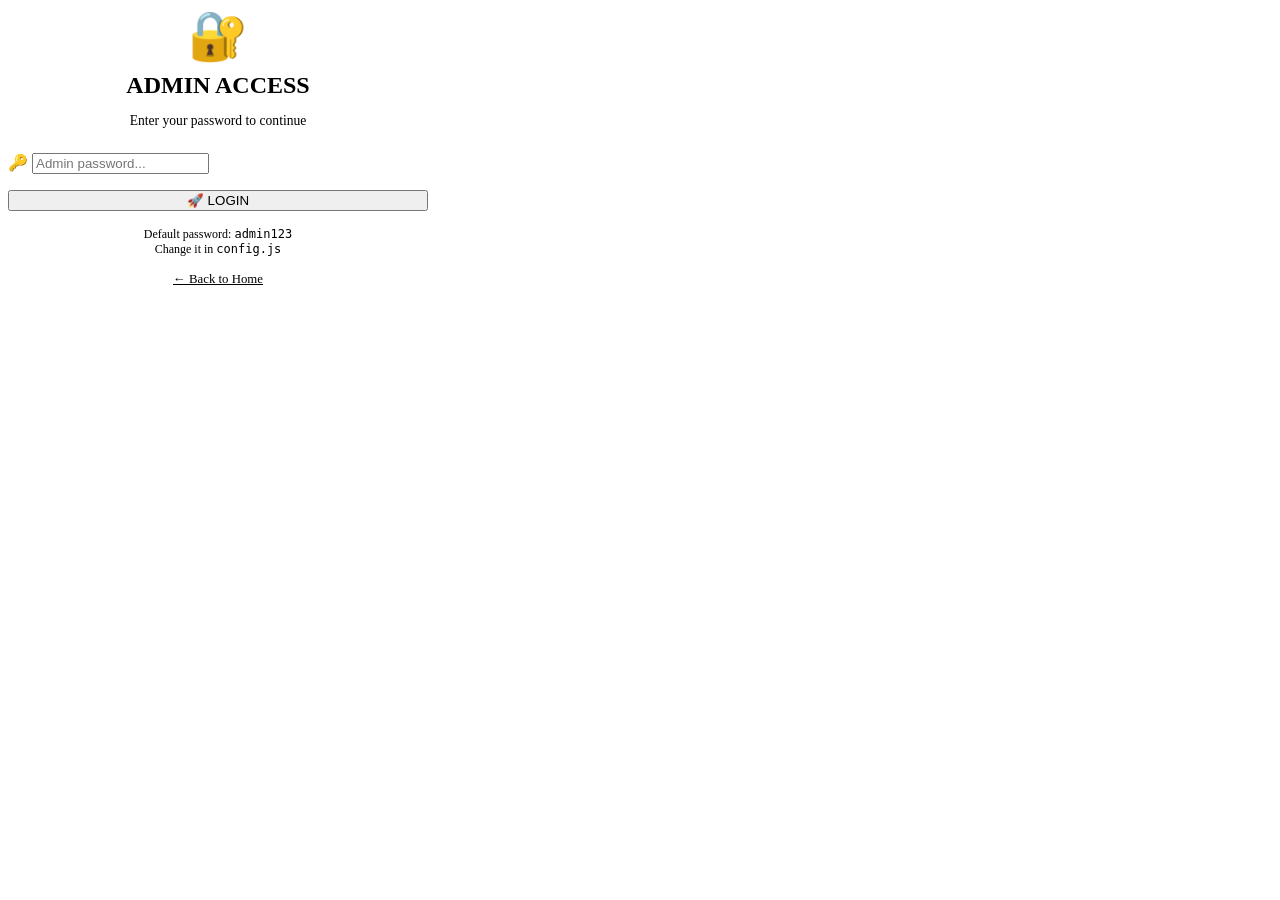
==== admin.html @ f2213a83 "Rename Admin.html to admin.html" ====
<!DOCTYPE html>
<html lang="en">
<head>
  <meta charset="UTF-8"/>
  <meta name="viewport" content="width=device-width, initial-scale=1.0"/>
  <title>NeonLink – Admin Panel</title>
  <link rel="stylesheet" href="style.css"/>
  <link href="https://fonts.googleapis.com/css2?family=Orbitron:wght@400;700;900&family=Rajdhani:wght@400;500;600&display=swap" rel="stylesheet"/>
</head>
<body>
  <div class="bg-grid"></div>
  <div class="scanline"></div>

  <!-- Login Screen -->
  <div id="loginScreen" class="redirect-center">
    <div class="redirect-card glass-card" style="max-width:420px;width:100%;">
      <div style="text-align:center;margin-bottom:24px;">
        <div style="font-size:3rem;">🔐</div>
        <h2 style="font-family:var(--font-display);color:var(--neon);margin:8px 0 4px;">ADMIN ACCESS</h2>
        <p style="color:var(--text-muted);font-size:0.85rem;">Enter your password to continue</p>
      </div>
      <div class="input-wrapper" style="margin-bottom:16px;">
        <span class="input-icon">🔑</span>
        <input type="password" id="adminPass" class="url-input" placeholder="Admin password..." onkeydown="if(event.key==='Enter')checkLogin()"/>
      </div>
      <button class="btn-shorten" style="width:100%;" onclick="checkLogin()">
        <span class="btn-text">🚀 LOGIN</span>
        <span class="btn-glow"></span>
      </button>
      <div class="error-box" id="loginError" style="display:none;margin-top:12px;">
        <span>❌ Incorrect password. Try again.</span>
      </div>
      <p style="text-align:center;margin-top:16px;font-size:0.75rem;color:var(--text-muted);">
        Default password: <code style="color:var(--neon);">admin123</code><br/>
        Change it in <code style="color:var(--neon-blue);">config.js</code>
      </p>
      <p style="text-align:center;margin-top:8px;"><a href="index.html" style="color:var(--text-muted);font-size:0.8rem;">← Back to Home</a></p>
    </div>
  </div>

  <!-- Admin Panel -->
  <div id="adminPanel" style="display:none;">
    <header class="header">
      <div class="logo">
        <span class="logo-icon">⚡</span>
        <span class="logo-text">NEON<span class="logo-accent">LINK</span></span>
        <span style="color:var(--neon-blue);font-size:0.7rem;margin-left:8px;font-family:var(--font-display);">[ADMIN]</span>
      </div>
      <nav class="nav">
        <a href="index.html" class="nav-link">Home</a>
        <button class="nav-link" onclick="logout()" style="background:none;border:none;cursor:pointer;color:var(--neon-red);">Logout</button>
      </nav>
    </header>

    <main class="main" style="padding-top:80px;">
      <!-- Stats Row -->
      <div class="stats-section" style="margin-bottom:32px;">
        <div class="stat-card glass-card">
          <div class="stat-num" id="adminTotal">0</div>
          <div class="stat-label">Total Links</div>
        </div>
        <div class="stat-card glass-card">
          <div class="stat-num" id="adminClicks">0</div>
          <div class="stat-label">Total Clicks</div>
        </div>
        <div class="stat-card glass-card">
          <div class="stat-num" id="githubStatus">—</div>
          <div class="stat-label">GitHub Sync</div>
        </div>
      </div>

      <!-- Add Link -->
      <div class="glass-card admin-section">
        <h3 class="section-title" style="font-size:1.1rem;margin-bottom:16px;">➕ ADD NEW LINK</h3>
        <div class="admin-form-row">
          <div class="input-wrapper" style="flex:1;">
            <span class="input-icon">🆔</span>
            <input type="text" id="newId" class="url-input" placeholder="Short ID (e.g. mylink)"/>
          </div>
          <div class="input-wrapper" style="flex:2;">
            <span class="input-icon">🔗</span>
            <input type="url" id="newUrl" class="url-input" placeholder="Destination URL"/>
          </div>
          <button class="btn-shorten" onclick="addLink()" style="white-space:nowrap;">
            <span class="btn-text">ADD</span>
            <span class="btn-glow"></span>
          </button>
        </div>
        <div class="error-box" id="addError" style="display:none;margin-top:8px;"></div>
        <div class="result-box" id="addSuccess" style="display:none;margin-top:8px;padding:10px 16px;"></div>
      </div>

      <!-- GitHub Config -->
      <div class="glass-card admin-section">
        <h3 class="section-title" style="font-size:1.1rem;margin-bottom:16px;">⚙️ GITHUB CONFIGURATION</h3>
        <p style="color:var(--text-muted);font-size:0.85rem;margin-bottom:16px;">Configure your GitHub repo details to enable saving links permanently. Edit <code style="color:var(--neon)">config.js</code> or update below (session only).</p>
        <div class="admin-form-row" style="flex-wrap:wrap;gap:12px;">
          <div class="input-wrapper" style="flex:1;min-width:200px;">
            <span class="input-icon">👤</span>
            <input type="text" id="cfgOwner" class="url-input" placeholder="GitHub Username"/>
          </div>
          <div class="input-wrapper" style="flex:1;min-width:200px;">
            <span class="input-icon">📁</span>
            <input type="text" id="cfgRepo" class="url-input" placeholder="Repo Name"/>
          </div>
          <div class="input-wrapper" style="flex:2;min-width:200px;">
            <span class="input-icon">🔑</span>
            <input type="password" id="cfgToken" class="url-input" placeholder="GitHub Personal Access Token (PAT)"/>
          </div>
          <button class="btn-sm" onclick="saveGithubConfig()" style="padding:12px 20px;">SAVE</button>
        </div>
        <p style="color:var(--text-muted);font-size:0.75rem;margin-top:8px;">
          ℹ️ Get a PAT at: <a href="https://github.com/settings/tokens" target="_blank" style="color:var(--neon)">github.com/settings/tokens</a> — needs <code>repo</code> scope. Your token stays in the browser only.
        </p>
      </div>

      <!-- Links Table -->
      <div class="glass-card admin-section">
        <div style="display:flex;justify-content:space-between;align-items:center;flex-wrap:wrap;gap:12px;margin-bottom:16px;">
          <h3 class="section-title" style="font-size:1.1rem;margin:0;">📋 ALL LINKS</h3>
          <div style="display:flex;gap:8px;flex-wrap:wrap;">
            <button class="btn-sm" onclick="loadAdminLinks()">🔄 Refresh</button>
            <button class="btn-sm btn-github" onclick="pushToGithub()">
              <span id="pushBtnText">⬆️ Push to GitHub</span>
            </button>
            <button class="btn-sm btn-danger" onclick="clearAll()" style="background:rgba(255,50,50,0.15);border-color:var(--neon-red);color:var(--neon-red);">🗑️ Clear All</button>
          </div>
        </div>
        <div id="pushStatus" style="display:none;margin-bottom:12px;"></div>

        <div class="table-wrapper">
          <table class="links-table" id="linksTable">
            <thead>
              <tr>
                <th>SHORT ID</th>
                <th>DESTINATION URL</th>
                <th>CLICKS</th>
                <th>SHORT LINK</th>
                <th>ACTIONS</th>
              </tr>
            </thead>
            <tbody id="linksBody">
              <tr><td colspan="5" style="text-align:center;color:var(--text-muted);padding:32px;">Loading links...</td></tr>
            </tbody>
          </table>
        </div>
      </div>
    </main>
  </div>

  <!-- Edit Modal -->
  <div id="editModal" class="modal-overlay" style="display:none;">
    <div class="modal-box glass-card">
      <h3 style="font-family:var(--font-display);color:var(--neon);margin-bottom:16px;">✏️ EDIT LINK</h3>
      <div class="input-wrapper" style="margin-bottom:12px;">
        <span class="input-icon">🆔</span>
        <input type="text" id="editId" class="url-input" readonly style="opacity:0.6;"/>
      </div>
      <div class="input-wrapper" style="margin-bottom:16px;">
        <span class="input-icon">🔗</span>
        <input type="url" id="editUrl" class="url-input" placeholder="New destination URL"/>
      </div>
      <div style="display:flex;gap:12px;">
        <button class="btn-shorten" onclick="saveEdit()" style="flex:1;">
          <span class="btn-text">SAVE</span>
          <span class="btn-glow"></span>
        </button>
        <button class="btn-sm" onclick="closeModal()" style="flex:1;">CANCEL</button>
      </div>
    </div>
  </div>

  <script src="config.js"></script>
  <script src="app.js"></script>
  <script>
    function checkLogin() {
      const pass = document.getElementById('adminPass').value;
      if (pass === ADMIN_PASSWORD) {
        document.getElementById('loginScreen').style.display = 'none';
        document.getElementById('adminPanel').style.display = 'block';
        document.getElementById('loginError').style.display = 'none';
        loadAdminLinks();
        loadAdminStats();
        prefillConfig();
      } else {
        document.getElementById('loginError').style.display = 'block';
        document.getElementById('adminPass').value = '';
      }
    }

    function logout() {
      document.getElementById('adminPanel').style.display = 'none';
      document.getElementById('loginScreen').style.display = 'flex';
    }

    function prefillConfig() {
      document.getElementById('cfgOwner').value = GITHUB_OWNER || '';
      document.getElementById('cfgRepo').value = GITHUB_REPO || '';
      document.getElementById('cfgToken').value = '';
    }

    function saveGithubConfig() {
      GITHUB_OWNER = document.getElementById('cfgOwner').value.trim();
      GITHUB_REPO  = document.getElementById('cfgRepo').value.trim();
      GITHUB_TOKEN = document.getElementById('cfgToken').value.trim();
      showPushStatus('✅ Config saved for this session. Edit config.js to make it permanent.', 'success');
    }

    async function addLink() {
      const id = document.getElementById('newId').value.trim() || generateId();
      const url = document.getElementById('newUrl').value.trim();
      const errBox = document.getElementById('addError');
      const okBox  = document.getElementById('addSuccess');
      errBox.style.display = 'none';
      okBox.style.display = 'none';

      if (!url) { errBox.textContent = '❌ Please enter a destination URL.'; errBox.style.display='block'; return; }
      if (!isValidURL(url)) { errBox.textContent = '❌ Invalid URL format.'; errBox.style.display='block'; return; }
      if (!/^[a-zA-Z0-9_-]+$/.test(id)) { errBox.textContent = '❌ ID can only contain letters, numbers, - and _.'; errBox.style.display='block'; return; }

      const links = getLocalLinks();
      if (links[id]) { errBox.textContent = `❌ ID "${id}" already exists. Choose another.`; errBox.style.display='block'; return; }

      links[id] = { url: url, clicks: 0, created: new Date().toISOString() };
      saveLocalLinks(links);

      okBox.innerHTML = `✅ Link added! <a href="${getBaseURL()}redirect.html?id=${id}" target="_blank" style="color:var(--neon)">${getBaseURL()}redirect.html?id=${id}</a>`;
      okBox.style.display = 'block';
      document.getElementById('newId').value = '';
      document.getElementById('newUrl').value = '';
      loadAdminLinks();
      loadAdminStats();
    }

    async function loadAdminLinks() {
      const links = getLocalLinks();
      const tbody = document.getElementById('linksBody');
      const keys = Object.keys(links);

      if (keys.length === 0) {
        tbody.innerHTML = `<tr><td colspan="5" style="text-align:center;color:var(--text-muted);padding:32px;">No links yet. Add your first one above!</td></tr>`;
        return;
      }

      tbody.innerHTML = keys.map(id => {
        const entry = typeof links[id] === 'object' ? links[id] : { url: links[id], clicks: 0 };
        const shortLink = `${getBaseURL()}redirect.html?id=${id}`;
        const displayUrl = entry.url.length > 45 ? entry.url.substring(0,45)+'…' : entry.url;
        return `
          <tr>
            <td><code style="color:var(--neon)">${id}</code></td>
            <td title="${entry.url}" style="max-width:200px;overflow:hidden;text-overflow:ellipsis;white-space:nowrap;">${displayUrl}</td>
            <td style="text-align:center;">${entry.clicks || 0}</td>
            <td>
              <a href="${shortLink}" target="_blank" style="color:var(--neon-blue);font-size:0.8rem;">🔗 Open</a>
              <button onclick="copyText('${shortLink}')" class="btn-sm" style="margin-left:4px;padding:4px 8px;font-size:0.7rem;">📋</button>
            </td>
            <td>
              <button onclick="openEdit('${id}','${entry.url.replace(/'/g,"\\\'")}')" class="btn-sm" style="padding:4px 10px;">✏️</button>
              <button onclick="deleteLink('${id}')" class="btn-sm" style="padding:4px 10px;background:rgba(255,50,50,0.15);border-color:var(--neon-red);color:var(--neon-red);margin-left:4px;">🗑️</button>
            </td>
          </tr>`;
      }).join('');
    }

    function loadAdminStats() {
      const links = getLocalLinks();
      const keys = Object.keys(links);
      let totalClicks = 0;
      keys.forEach(k => { const e = links[k]; totalClicks += (typeof e==='object' ? e.clicks||0 : 0); });
      document.getElementById('adminTotal').textContent = keys.length;
      document.getElementById('adminClicks').textContent = totalClicks;
    }

    function openEdit(id, url) {
      document.getElementById('editId').value = id;
      document.getElementById('editUrl').value = url;
      document.getElementById('editModal').style.display = 'flex';
    }

    function closeModal() {
      document.getElementById('editModal').style.display = 'none';
    }

    function saveEdit() {
      const id  = document.getElementById('editId').value;
      const url = document.getElementById('editUrl').value.trim();
      if (!url || !isValidURL(url)) { alert('Invalid URL'); return; }
      const links = getLocalLinks();
      const existing = typeof links[id] === 'object' ? links[id] : { url: links[id], clicks: 0 };
      links[id] = { ...existing, url };
      saveLocalLinks(links);
      closeModal();
      loadAdminLinks();
    }

    function deleteLink(id) {
      if (!confirm(`Delete link "/${id}"?`)) return;
      const links = getLocalLinks();
      delete links[id];
      saveLocalLinks(links);
      loadAdminLinks();
      loadAdminStats();
    }

    function clearAll() {
      if (!confirm('⚠️ Delete ALL links? This cannot be undone!')) return;
      saveLocalLinks({});
      loadAdminLinks();
      loadAdminStats();
    }

    async function pushToGithub() {
      const btn = document.getElementById('pushBtnText');
      if (!GITHUB_OWNER || !GITHUB_REPO || !GITHUB_TOKEN) {
        showPushStatus('❌ GitHub not configured. Fill in the GitHub Configuration section above.', 'error');
        return;
      }
      btn.textContent = '⏳ Pushing...';
      const links = getLocalLinks();
      const content = JSON.stringify(links, null, 2);
      const b64 = btoa(unescape(encodeURIComponent(content)));

      try {
        // Get current SHA
        const getRes = await fetch(`https://api.github.com/repos/${GITHUB_OWNER}/${GITHUB_REPO}/contents/links.json`, {
          headers: { Authorization: `token ${GITHUB_TOKEN}`, Accept: 'application/vnd.github.v3+json' }
        });
        let sha = null;
        if (getRes.ok) { const data = await getRes.json(); sha = data.sha; }

        const body = { message: 'Update links.json via NeonLink Admin', content: b64 };
        if (sha) body.sha = sha;

        const putRes = await fetch(`https://api.github.com/repos/${GITHUB_OWNER}/${GITHUB_REPO}/contents/links.json`, {
          method: 'PUT',
          headers: { Authorization: `token ${GITHUB_TOKEN}`, 'Content-Type': 'application/json', Accept: 'application/vnd.github.v3+json' },
          body: JSON.stringify(body)
        });

        if (putRes.ok) {
          document.getElementById('githubStatus').textContent = '✅';
          showPushStatus('✅ Successfully pushed links.json to GitHub! Changes live in ~1 minute.', 'success');
        } else {
          const err = await putRes.json();
          showPushStatus(`❌ GitHub error: ${err.message}`, 'error');
        }
      } catch(e) {
        showPushStatus(`❌ Network error: ${e.message}`, 'error');
      }
      btn.textContent = '⬆️ Push to GitHub';
    }

    function showPushStatus(msg, type) {
      const el = document.getElementById('pushStatus');
      el.style.display = 'block';
      el.className = type === 'success' ? 'result-box' : 'error-box';
      el.textContent = msg;
      setTimeout(() => el.style.display = 'none', 6000);
    }

    // close modal on backdrop click
    document.getElementById('editModal').addEventListener('click', function(e){ if(e.target===this) closeModal(); });
  </script>
</body>
</html>
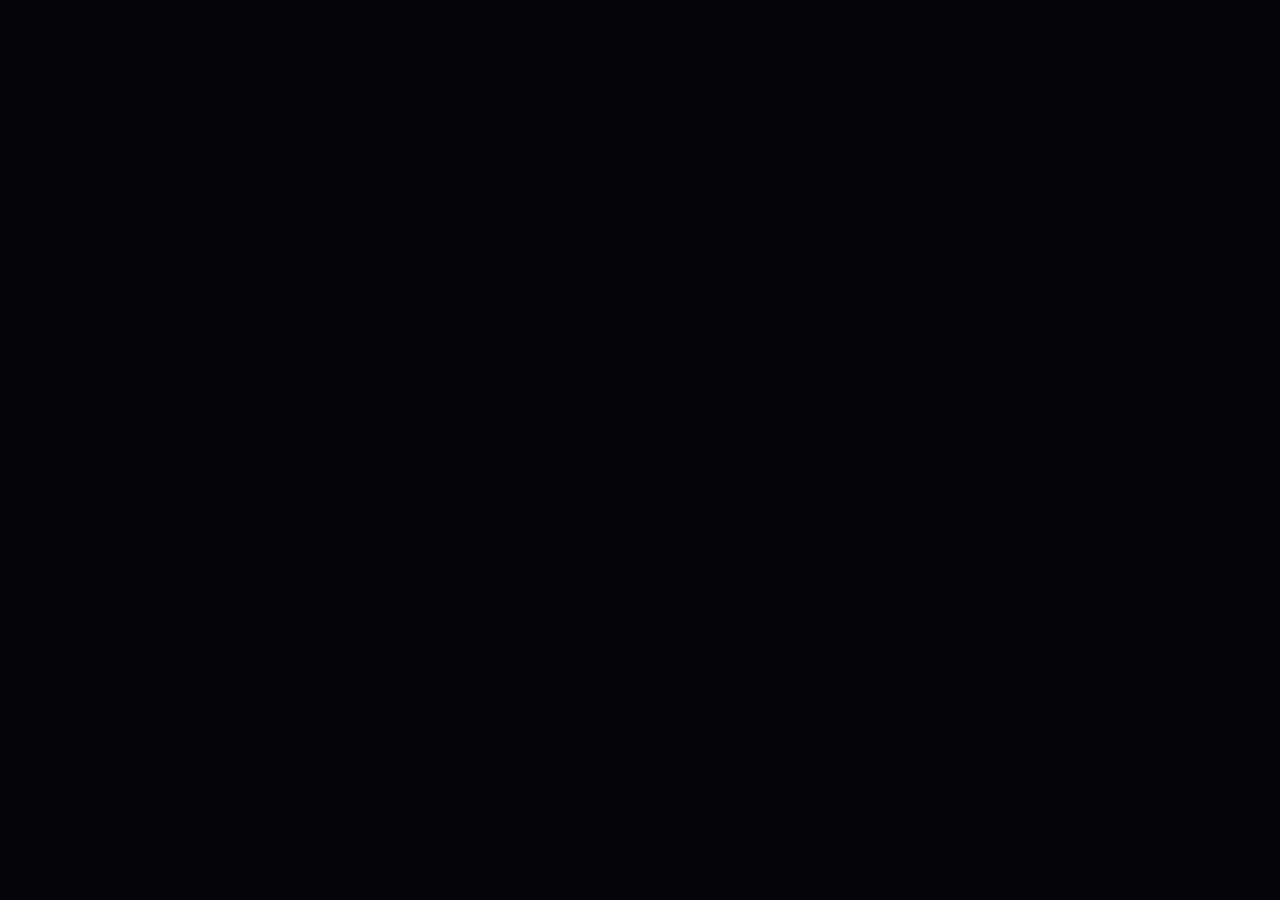
==== commit 038a6413: "Update print statement from 'Hello' to 'Goodbye'" ====
--- a/admin.html
+++ b/admin.html
@@ -2,365 +2,640 @@
 <html lang="en">
 <head>
   <meta charset="UTF-8"/>
-  <meta name="viewport" content="width=device-width, initial-scale=1.0"/>
-  <title>NeonLink – Admin Panel</title>
+  <meta name="viewport" content="width=device-width,initial-scale=1"/>
+  <title>LinkPro Admin Panel</title>
+  <link rel="preconnect" href="https://fonts.googleapis.com">
+  <link rel="stylesheet" href="https://fonts.googleapis.com/css2?family=Syne:wght@400;600;700;800&family=DM+Sans:wght@400;500;600&display=swap" media="print" onload="this.media='all'">
   <link rel="stylesheet" href="style.css"/>
-  <link href="https://fonts.googleapis.com/css2?family=Orbitron:wght@400;700;900&family=Rajdhani:wght@400;500;600&display=swap" rel="stylesheet"/>
 </head>
 <body>
-  <div class="bg-grid"></div>
-  <div class="scanline"></div>
-
-  <!-- Login Screen -->
-  <div id="loginScreen" class="redirect-center">
-    <div class="redirect-card glass-card" style="max-width:420px;width:100%;">
-      <div style="text-align:center;margin-bottom:24px;">
-        <div style="font-size:3rem;">🔐</div>
-        <h2 style="font-family:var(--font-display);color:var(--neon);margin:8px 0 4px;">ADMIN ACCESS</h2>
-        <p style="color:var(--text-muted);font-size:0.85rem;">Enter your password to continue</p>
-      </div>
-      <div class="input-wrapper" style="margin-bottom:16px;">
-        <span class="input-icon">🔑</span>
-        <input type="password" id="adminPass" class="url-input" placeholder="Admin password..." onkeydown="if(event.key==='Enter')checkLogin()"/>
-      </div>
-      <button class="btn-shorten" style="width:100%;" onclick="checkLogin()">
-        <span class="btn-text">🚀 LOGIN</span>
-        <span class="btn-glow"></span>
+<div class="bg-dots"></div>
+<div id="toast"></div>
+
+<!-- ══ ACCESS GATE ══
+     URL must have ?admin=sk9910084
+     Then password prompt appears
+-->
+<div id="gateScreen" style="display:none">
+  <div class="auth-wrap">
+    <div class="auth-card">
+      <div class="auth-logo">
+        <div class="mark">🛡️</div>
+        <div class="name">Admin <span>Panel</span></div>
+        <div style="font-size:0.8rem;color:var(--text2);margin-top:4px">LinkPro Control Center</div>
+      </div>
+      <div class="form-group">
+        <label class="form-label">Admin Email</label>
+        <input type="email" id="adminEmailInput" class="form-input" value="shahrukhkhan65761@gmail.com" readonly/>
+      </div>
+      <div class="form-group">
+        <label class="form-label">Admin Password</label>
+        <input type="password" id="adminPassInput" class="form-input" placeholder="Enter admin password"
+          onkeydown="if(event.key==='Enter')checkAdminPass()"/>
+      </div>
+      <div id="gateErr" class="alert alert-error" style="display:none"></div>
+      <button class="btn btn-gold btn-full" onclick="checkAdminPass()">
+        <span id="gateBtnTxt">Enter Admin Panel</span>
       </button>
-      <div class="error-box" id="loginError" style="display:none;margin-top:12px;">
-        <span>❌ Incorrect password. Try again.</span>
-      </div>
-      <p style="text-align:center;margin-top:16px;font-size:0.75rem;color:var(--text-muted);">
-        Default password: <code style="color:var(--neon);">admin123</code><br/>
-        Change it in <code style="color:var(--neon-blue);">config.js</code>
-      </p>
-      <p style="text-align:center;margin-top:8px;"><a href="index.html" style="color:var(--text-muted);font-size:0.8rem;">← Back to Home</a></p>
+
+      <!-- GitHub Token Setup -->
+      <hr class="divider"/>
+      <div style="font-size:0.8rem;color:var(--text2);margin-bottom:10px;font-weight:600">GitHub API Token (required to save data)</div>
+      <div class="form-group" style="margin-bottom:8px">
+        <input type="password" id="ghTokenInput" class="form-input" placeholder="ghp_your_github_token_here"/>
+        <div class="form-hint">Get token at github.com/settings/tokens (needs repo scope)</div>
+      </div>
+      <button class="btn btn-outline btn-sm" onclick="saveToken()">Save Token</button>
+      <div style="text-align:center;margin-top:16px"><a href="index.html" style="font-size:0.8rem;color:var(--text2)">← Back to Site</a></div>
     </div>
   </div>
-
-  <!-- Admin Panel -->
-  <div id="adminPanel" style="display:none;">
-    <header class="header">
-      <div class="logo">
-        <span class="logo-icon">⚡</span>
-        <span class="logo-text">NEON<span class="logo-accent">LINK</span></span>
-        <span style="color:var(--neon-blue);font-size:0.7rem;margin-left:8px;font-family:var(--font-display);">[ADMIN]</span>
-      </div>
-      <nav class="nav">
-        <a href="index.html" class="nav-link">Home</a>
-        <button class="nav-link" onclick="logout()" style="background:none;border:none;cursor:pointer;color:var(--neon-red);">Logout</button>
-      </nav>
+</div>
+
+<!-- ══ DENIED ══ -->
+<div id="deniedScreen" style="display:none">
+  <div class="auth-wrap">
+    <div class="auth-card" style="text-align:center">
+      <div style="font-size:4rem;margin-bottom:16px">🚫</div>
+      <div style="font-family:var(--font-h);font-size:1.2rem;color:var(--red);margin-bottom:8px">Access Denied</div>
+      <div style="color:var(--text2);font-size:0.875rem;margin-bottom:24px">This admin panel requires a special access key in the URL.</div>
+      <a href="index.html" class="btn btn-gold">← Go to Homepage</a>
+    </div>
+  </div>
+</div>
+
+<!-- ══ ADMIN APP ══ -->
+<div id="adminApp" class="app" style="display:none">
+  <div class="sidebar-overlay" id="sidebarOverlay" onclick="closeSidebar()"></div>
+
+  <aside class="sidebar" id="sidebar">
+    <div class="sidebar-logo">
+      <div class="logo-mark">🛡️</div>
+      <div>
+        <div class="logo-name">Admin <span>Panel</span></div>
+        <div style="font-size:0.65rem;color:var(--text2);margin-top:2px">LinkPro Control</div>
+      </div>
+    </div>
+    <nav class="sidebar-nav">
+      <button class="nav-item active" onclick="aShowPage('overview')" id="anav-overview"><span class="ni">📊</span><span class="nl">Overview</span></button>
+      <button class="nav-item" onclick="aShowPage('users')" id="anav-users"><span class="ni">👥</span><span class="nl">Users</span><span class="badge" id="userBadge">0</span></button>
+      <button class="nav-item" onclick="aShowPage('links')" id="anav-links"><span class="ni">🔗</span><span class="nl">All Links</span></button>
+      <button class="nav-item" onclick="aShowPage('withdrawals')" id="anav-withdrawals"><span class="ni">💸</span><span class="nl">Withdrawals</span><span class="badge" id="wdBadge" style="background:var(--red)">0</span></button>
+      <button class="nav-item" onclick="aShowPage('settings')" id="anav-settings"><span class="ni">⚙️</span><span class="nl">Settings</span></button>
+    </nav>
+    <div class="sidebar-bottom">
+      <div class="user-chip">
+        <div class="avatar" style="background:linear-gradient(135deg,var(--red),var(--gold))">A</div>
+        <div>
+          <div class="uname">Admin</div>
+          <div class="uemail">shahrukhkhan65761@gmail.com</div>
+        </div>
+      </div>
+      <button class="nav-item" style="margin-top:8px;color:var(--red)" onclick="adminLogout()"><span class="ni">🚪</span><span class="nl">Logout</span></button>
+    </div>
+  </aside>
+
+  <div class="content">
+    <header class="topbar">
+      <div style="display:flex;align-items:center;gap:12px">
+        <button class="hamburger" onclick="toggleSidebar()">☰</button>
+        <span class="topbar-title" id="aPageTitle">Overview</span>
+      </div>
+      <div class="topbar-actions">
+        <span class="admin-badge">ADMIN</span>
+        <button class="btn btn-outline btn-sm" onclick="syncGitHub()">⬆️ Sync GitHub</button>
+      </div>
     </header>
 
-    <main class="main" style="padding-top:80px;">
-      <!-- Stats Row -->
-      <div class="stats-section" style="margin-bottom:32px;">
-        <div class="stat-card glass-card">
-          <div class="stat-num" id="adminTotal">0</div>
-          <div class="stat-label">Total Links</div>
+    <!-- ── OVERVIEW ── -->
+    <div class="page" id="apage-overview">
+      <div class="stats-grid">
+        <div class="stat-box"><div class="stat-icon">👥</div><div class="stat-val" id="ov-users">0</div><div class="stat-lbl">Total Users</div></div>
+        <div class="stat-box"><div class="stat-icon">🔗</div><div class="stat-val" id="ov-links">0</div><div class="stat-lbl">Total Links</div></div>
+        <div class="stat-box"><div class="stat-icon">👆</div><div class="stat-val" id="ov-clicks">0</div><div class="stat-lbl">Total Clicks</div></div>
+        <div class="stat-box"><div class="stat-icon">💰</div><div class="stat-val" id="ov-payouts">₹0</div><div class="stat-lbl">Pending Payouts</div></div>
+      </div>
+      <div style="display:grid;grid-template-columns:1fr 1fr;gap:16px">
+        <div class="card">
+          <div class="card-title">⏳ Pending Withdrawals</div>
+          <div id="ovPendingWd"></div>
         </div>
-        <div class="stat-card glass-card">
-          <div class="stat-num" id="adminClicks">0</div>
-          <div class="stat-label">Total Clicks</div>
+        <div class="card">
+          <div class="card-title">🆕 Recent Signups</div>
+          <div id="ovRecentUsers"></div>
         </div>
-        <div class="stat-card glass-card">
-          <div class="stat-num" id="githubStatus">—</div>
-          <div class="stat-label">GitHub Sync</div>
+      </div>
+    </div>
+
+    <!-- ── USERS ── -->
+    <div class="page hidden" id="apage-users">
+      <div style="display:flex;justify-content:space-between;align-items:center;margin-bottom:16px;flex-wrap:wrap;gap:12px">
+        <h2 style="font-family:var(--font-h);font-size:1.05rem">All Users</h2>
+        <input type="text" id="userSearch" class="form-input" style="max-width:250px;padding:8px 12px" placeholder="Search by name or email..." oninput="filterUsers()"/>
+      </div>
+      <div class="card">
+        <div class="table-wrap" id="usersTableWrap"><div class="page-loader"><div class="spin"></div></div></div>
+      </div>
+    </div>
+
+    <!-- ── LINKS ── -->
+    <div class="page hidden" id="apage-links">
+      <div style="display:flex;justify-content:space-between;align-items:center;margin-bottom:16px;flex-wrap:wrap;gap:12px">
+        <h2 style="font-family:var(--font-h);font-size:1.05rem">All Links</h2>
+        <input type="text" id="linkSearch" class="form-input" style="max-width:250px;padding:8px 12px" placeholder="Search links..." oninput="filterLinks()"/>
+      </div>
+      <div class="card">
+        <div class="table-wrap" id="linksTableWrap"><div class="page-loader"><div class="spin"></div></div></div>
+      </div>
+    </div>
+
+    <!-- ── WITHDRAWALS ── -->
+    <div class="page hidden" id="apage-withdrawals">
+      <div style="display:flex;justify-content:space-between;align-items:center;margin-bottom:16px">
+        <h2 style="font-family:var(--font-h);font-size:1.05rem">Withdrawal Requests</h2>
+      </div>
+      <div class="tabs">
+        <button class="tab-btn active" onclick="filterWd('pending',this)">⏳ Pending</button>
+        <button class="tab-btn" onclick="filterWd('approved',this)">✅ Approved</button>
+        <button class="tab-btn" onclick="filterWd('rejected',this)">❌ Rejected</button>
+        <button class="tab-btn" onclick="filterWd('all',this)">All</button>
+      </div>
+      <div class="card">
+        <div class="table-wrap" id="wdTableWrap"><div class="page-loader"><div class="spin"></div></div></div>
+      </div>
+    </div>
+
+    <!-- ── SETTINGS ── -->
+    <div class="page hidden" id="apage-settings">
+      <h2 style="font-family:var(--font-h);font-size:1.05rem;margin-bottom:20px">Platform Settings</h2>
+      <div style="display:grid;grid-template-columns:1fr 1fr;gap:16px">
+        <div class="card">
+          <div class="card-title">💰 Earning Rates</div>
+          <div class="form-group">
+            <label class="form-label">Per Click Earning (₹)</label>
+            <input type="number" id="sCPC" class="form-input" step="0.0001" min="0"/>
+          </div>
+          <div class="form-group">
+            <label class="form-label">Referral Signup Bonus (₹)</label>
+            <input type="number" id="sRefBonus" class="form-input" step="0.01" min="0"/>
+          </div>
+          <div class="form-group">
+            <label class="form-label">Referral Click % (0-100)</label>
+            <input type="number" id="sRefPct" class="form-input" step="1" min="0" max="100"/>
+          </div>
+          <div class="form-group">
+            <label class="form-label">Min Withdrawal (₹)</label>
+            <input type="number" id="sMinWd" class="form-input" step="1" min="1"/>
+          </div>
+          <button class="btn btn-gold" onclick="saveSettings_()">Save Settings</button>
         </div>
-      </div>
-
-      <!-- Add Link -->
-      <div class="glass-card admin-section">
-        <h3 class="section-title" style="font-size:1.1rem;margin-bottom:16px;">➕ ADD NEW LINK</h3>
-        <div class="admin-form-row">
-          <div class="input-wrapper" style="flex:1;">
-            <span class="input-icon">🆔</span>
-            <input type="text" id="newId" class="url-input" placeholder="Short ID (e.g. mylink)"/>
-          </div>
-          <div class="input-wrapper" style="flex:2;">
-            <span class="input-icon">🔗</span>
-            <input type="url" id="newUrl" class="url-input" placeholder="Destination URL"/>
-          </div>
-          <button class="btn-shorten" onclick="addLink()" style="white-space:nowrap;">
-            <span class="btn-text">ADD</span>
-            <span class="btn-glow"></span>
-          </button>
+        <div class="card">
+          <div class="card-title">🔑 GitHub Token</div>
+          <div class="form-group">
+            <label class="form-label">Personal Access Token</label>
+            <input type="password" id="sToken" class="form-input" placeholder="ghp_..."/>
+            <div class="form-hint">Needed to push data to GitHub repo</div>
+          </div>
+          <button class="btn btn-gold" onclick="saveTokenFromSettings()">Save Token</button>
+          <hr class="divider"/>
+          <div class="card-title" style="margin-top:0">📦 GitHub Repo</div>
+          <div class="form-group">
+            <label class="form-label">Owner / Username</label>
+            <input type="text" id="sOwner" class="form-input" value="sk9910084"/>
+          </div>
+          <div class="form-group">
+            <label class="form-label">Repo Name</label>
+            <input type="text" id="sRepo" class="form-input" value="linkpro-db"/>
+          </div>
+          <button class="btn btn-outline" onclick="saveRepoConfig()">Update Repo Config</button>
         </div>
-        <div class="error-box" id="addError" style="display:none;margin-top:8px;"></div>
-        <div class="result-box" id="addSuccess" style="display:none;margin-top:8px;padding:10px 16px;"></div>
-      </div>
-
-      <!-- GitHub Config -->
-      <div class="glass-card admin-section">
-        <h3 class="section-title" style="font-size:1.1rem;margin-bottom:16px;">⚙️ GITHUB CONFIGURATION</h3>
-        <p style="color:var(--text-muted);font-size:0.85rem;margin-bottom:16px;">Configure your GitHub repo details to enable saving links permanently. Edit <code style="color:var(--neon)">config.js</code> or update below (session only).</p>
-        <div class="admin-form-row" style="flex-wrap:wrap;gap:12px;">
-          <div class="input-wrapper" style="flex:1;min-width:200px;">
-            <span class="input-icon">👤</span>
-            <input type="text" id="cfgOwner" class="url-input" placeholder="GitHub Username"/>
-          </div>
-          <div class="input-wrapper" style="flex:1;min-width:200px;">
-            <span class="input-icon">📁</span>
-            <input type="text" id="cfgRepo" class="url-input" placeholder="Repo Name"/>
-          </div>
-          <div class="input-wrapper" style="flex:2;min-width:200px;">
-            <span class="input-icon">🔑</span>
-            <input type="password" id="cfgToken" class="url-input" placeholder="GitHub Personal Access Token (PAT)"/>
-          </div>
-          <button class="btn-sm" onclick="saveGithubConfig()" style="padding:12px 20px;">SAVE</button>
+      </div>
+      <div class="card" style="margin-top:16px">
+        <div class="card-title">🗄️ Data Management</div>
+        <div style="display:flex;gap:12px;flex-wrap:wrap">
+          <button class="btn btn-outline" onclick="exportData()">📥 Export All Data (JSON)</button>
+          <button class="btn btn-outline" onclick="syncGitHub()">⬆️ Push All to GitHub</button>
+          <button class="btn btn-danger" onclick="clearAllData()">🗑️ Clear Local Cache</button>
         </div>
-        <p style="color:var(--text-muted);font-size:0.75rem;margin-top:8px;">
-          ℹ️ Get a PAT at: <a href="https://github.com/settings/tokens" target="_blank" style="color:var(--neon)">github.com/settings/tokens</a> — needs <code>repo</code> scope. Your token stays in the browser only.
-        </p>
-      </div>
-
-      <!-- Links Table -->
-      <div class="glass-card admin-section">
-        <div style="display:flex;justify-content:space-between;align-items:center;flex-wrap:wrap;gap:12px;margin-bottom:16px;">
-          <h3 class="section-title" style="font-size:1.1rem;margin:0;">📋 ALL LINKS</h3>
-          <div style="display:flex;gap:8px;flex-wrap:wrap;">
-            <button class="btn-sm" onclick="loadAdminLinks()">🔄 Refresh</button>
-            <button class="btn-sm btn-github" onclick="pushToGithub()">
-              <span id="pushBtnText">⬆️ Push to GitHub</span>
-            </button>
-            <button class="btn-sm btn-danger" onclick="clearAll()" style="background:rgba(255,50,50,0.15);border-color:var(--neon-red);color:var(--neon-red);">🗑️ Clear All</button>
+      </div>
+    </div>
+
+  </div>
+</div>
+
+<!-- ── USER DETAIL MODAL ── -->
+<div class="modal-bg" id="userModal" style="display:none">
+  <div class="modal-box wide">
+    <div class="modal-title">
+      👤 User Details
+      <button class="modal-close" onclick="closeModal('userModal')">✕</button>
+    </div>
+    <div id="userModalContent"></div>
+  </div>
+</div>
+
+<script src="db.js"></script>
+<script>
+// ─── ACCESS CONTROL ───────────────────────────────────────
+function toast(msg, type='info') {
+  const t = document.getElementById('toast');
+  const el = document.createElement('div');
+  el.className = 'toast-item ' + type;
+  el.innerHTML = (type==='success'?'✅ ':type==='error'?'❌ ':'ℹ️ ') + msg;
+  t.appendChild(el);
+  setTimeout(() => el.remove(), 3500);
+}
+
+function showEl(id) { document.getElementById(id).style.display=''; }
+function hideEl(id) { document.getElementById(id).style.display='none'; }
+function openModal(id) { document.getElementById(id).style.display='flex'; }
+function closeModal(id) { document.getElementById(id).style.display='none'; }
+function fmtDate(iso) { return new Date(iso).toLocaleDateString('en-IN',{day:'2-digit',month:'short',year:'numeric'}); }
+function fmt(n) { return '₹' + parseFloat(n||0).toFixed(2); }
+
+document.addEventListener('DOMContentLoaded', function() {
+  const key = new URLSearchParams(window.location.search).get('admin');
+  if (key !== DB_CONFIG.adminKey) {
+    document.getElementById('deniedScreen').style.display = 'flex';
+    return;
+  }
+  // Check existing admin session
+  if (sessionStorage.getItem('lp_admin') === '1') {
+    launchAdmin();
+  } else {
+    document.getElementById('gateScreen').style.display = 'block';
+    // Pre-fill saved token
+    const t = localStorage.getItem('lp_token');
+    if (t) document.getElementById('ghTokenInput').value = '(saved)';
+  }
+});
+
+function checkAdminPass() {
+  const pass = document.getElementById('adminPassInput').value;
+  document.getElementById('gateErr').style.display = 'none';
+  if (pass === DB_CONFIG.adminPass) {
+    sessionStorage.setItem('lp_admin', '1');
+    launchAdmin();
+  } else {
+    document.getElementById('gateErr').textContent = '❌ Wrong password!';
+    document.getElementById('gateErr').style.display = 'flex';
+  }
+}
+
+function saveToken() {
+  const t = document.getElementById('ghTokenInput').value.trim();
+  if (!t || t === '(saved)') return;
+  localStorage.setItem('lp_token', t);
+  DB_CONFIG.token = t;
+  toast('GitHub token saved!', 'success');
+}
+
+function adminLogout() {
+  sessionStorage.removeItem('lp_admin');
+  document.getElementById('adminApp').style.display = 'none';
+  document.getElementById('gateScreen').style.display = 'block';
+}
+
+function launchAdmin() {
+  hideEl('gateScreen');
+  document.getElementById('adminApp').style.display = 'flex';
+  DB_CONFIG.token = localStorage.getItem('lp_token') || '';
+  aShowPage('overview');
+  loadSettings_();
+}
+
+// ─── SIDEBAR ─────────────────────────────────────────────
+function toggleSidebar() {
+  document.getElementById('sidebar').classList.toggle('open');
+  document.getElementById('sidebarOverlay').classList.toggle('show');
+}
+function closeSidebar() {
+  document.getElementById('sidebar').classList.remove('open');
+  document.getElementById('sidebarOverlay').classList.remove('show');
+}
+
+const aTitles = { overview:'Overview', users:'All Users', links:'All Links', withdrawals:'Withdrawals', settings:'Settings' };
+
+function aShowPage(page) {
+  document.querySelectorAll('.page').forEach(p=>p.classList.add('hidden'));
+  document.querySelectorAll('.nav-item').forEach(n=>n.classList.remove('active'));
+  document.getElementById('apage-'+page).classList.remove('hidden');
+  const nav = document.getElementById('anav-'+page);
+  if (nav) nav.classList.add('active');
+  document.getElementById('aPageTitle').textContent = aTitles[page] || page;
+  closeSidebar();
+  aLoadPage(page);
+}
+
+async function aLoadPage(page) {
+  if (page==='overview') loadOverview();
+  else if (page==='users') loadUsers();
+  else if (page==='links') loadAllLinks();
+  else if (page==='withdrawals') loadWithdrawals('pending');
+  else if (page==='settings') loadSettings_();
+}
+
+// ─── OVERVIEW ────────────────────────────────────────────
+async function loadOverview() {
+  const users = localGet('users') || {};
+  const links = localGet('links') || {};
+  const wds   = localGet('withdrawals') || [];
+
+  const allUsers = Object.values(users);
+  const allLinks = Object.values(links);
+  const pending  = wds.filter(w=>w.status==='pending');
+  const pendingAmt = pending.reduce((s,w)=>s+w.amount,0);
+  const totalClicks = allLinks.reduce((s,l)=>s+(l.clicks||0),0);
+
+  document.getElementById('ov-users').textContent   = allUsers.length;
+  document.getElementById('ov-links').textContent   = allLinks.length;
+  document.getElementById('ov-clicks').textContent  = totalClicks;
+  document.getElementById('ov-payouts').textContent = fmt(pendingAmt);
+  document.getElementById('userBadge').textContent  = allUsers.length;
+  document.getElementById('wdBadge').textContent    = pending.length;
+
+  // Pending withdrawals preview
+  const ovWd = document.getElementById('ovPendingWd');
+  if (!pending.length) { ovWd.innerHTML = '<div style="color:var(--text2);font-size:0.85rem;padding:12px 0">No pending withdrawals 🎉</div>'; }
+  else {
+    ovWd.innerHTML = pending.slice(0,5).map(w=>`
+      <div style="display:flex;justify-content:space-between;align-items:center;padding:10px 0;border-bottom:1px solid var(--border)">
+        <div><div style="font-size:0.85rem;font-weight:600">${w.userName}</div><div style="font-size:0.75rem;color:var(--text2)">${w.upiId}</div></div>
+        <div style="text-align:right">
+          <div style="color:var(--gold);font-weight:700">${fmt(w.amount)}</div>
+          <div style="display:flex;gap:4px;margin-top:4px">
+            <button class="btn btn-xs" style="background:rgba(76,175,130,0.15);border:1px solid rgba(76,175,130,0.3);color:var(--green)" onclick="processWd('${w.id}','approved')">✅</button>
+            <button class="btn btn-xs btn-danger" onclick="processWd('${w.id}','rejected')">❌</button>
           </div>
         </div>
-        <div id="pushStatus" style="display:none;margin-bottom:12px;"></div>
-
-        <div class="table-wrapper">
-          <table class="links-table" id="linksTable">
-            <thead>
-              <tr>
-                <th>SHORT ID</th>
-                <th>DESTINATION URL</th>
-                <th>CLICKS</th>
-                <th>SHORT LINK</th>
-                <th>ACTIONS</th>
-              </tr>
-            </thead>
-            <tbody id="linksBody">
-              <tr><td colspan="5" style="text-align:center;color:var(--text-muted);padding:32px;">Loading links...</td></tr>
-            </tbody>
-          </table>
-        </div>
-      </div>
-    </main>
-  </div>
-
-  <!-- Edit Modal -->
-  <div id="editModal" class="modal-overlay" style="display:none;">
-    <div class="modal-box glass-card">
-      <h3 style="font-family:var(--font-display);color:var(--neon);margin-bottom:16px;">✏️ EDIT LINK</h3>
-      <div class="input-wrapper" style="margin-bottom:12px;">
-        <span class="input-icon">🆔</span>
-        <input type="text" id="editId" class="url-input" readonly style="opacity:0.6;"/>
-      </div>
-      <div class="input-wrapper" style="margin-bottom:16px;">
-        <span class="input-icon">🔗</span>
-        <input type="url" id="editUrl" class="url-input" placeholder="New destination URL"/>
-      </div>
-      <div style="display:flex;gap:12px;">
-        <button class="btn-shorten" onclick="saveEdit()" style="flex:1;">
-          <span class="btn-text">SAVE</span>
-          <span class="btn-glow"></span>
+      </div>`).join('');
+  }
+
+  // Recent users
+  const ovUsers = document.getElementById('ovRecentUsers');
+  const recent = allUsers.sort((a,b)=>new Date(b.joinedAt)-new Date(a.joinedAt)).slice(0,5);
+  ovUsers.innerHTML = recent.map(u=>`
+    <div style="display:flex;align-items:center;gap:10px;padding:8px 0;border-bottom:1px solid var(--border)">
+      <div style="width:28px;height:28px;border-radius:50%;background:linear-gradient(135deg,var(--gold),var(--teal));display:flex;align-items:center;justify-content:center;font-weight:700;font-size:0.8rem;color:var(--bg);flex-shrink:0">${u.name.charAt(0).toUpperCase()}</div>
+      <div style="flex:1;min-width:0">
+        <div style="font-size:0.85rem;font-weight:600">${u.name}</div>
+        <div style="font-size:0.72rem;color:var(--text2)">${u.email}</div>
+      </div>
+      <div style="font-size:0.72rem;color:var(--text2)">${fmtDate(u.joinedAt)}</div>
+    </div>`).join('');
+}
+
+// ─── USERS ────────────────────────────────────────────────
+let allUsersData = {};
+async function loadUsers() {
+  allUsersData = localGet('users') || {};
+  renderUsersTable(Object.values(allUsersData));
+}
+
+function filterUsers() {
+  const q = document.getElementById('userSearch').value.toLowerCase();
+  const filtered = Object.values(allUsersData).filter(u =>
+    u.name.toLowerCase().includes(q) || u.email.toLowerCase().includes(q));
+  renderUsersTable(filtered);
+}
+
+function renderUsersTable(users) {
+  const el = document.getElementById('usersTableWrap');
+  if (!users.length) { el.innerHTML='<div class="empty"><div class="ei">👥</div><div class="et">No users found</div></div>'; return; }
+  el.innerHTML = `<table>
+    <thead><tr><th>Name</th><th>Email</th><th>Balance</th><th>Earned</th><th>Links</th><th>Clicks</th><th>Refs</th><th>Joined</th><th>Actions</th></tr></thead>
+    <tbody>${users.sort((a,b)=>new Date(b.joinedAt)-new Date(a.joinedAt)).map(u=>`<tr>
+      <td style="font-weight:600">${u.name}</td>
+      <td style="font-size:0.82rem">${u.email}</td>
+      <td style="color:var(--gold)">${fmt(u.balance)}</td>
+      <td>${fmt(u.totalEarned)}</td>
+      <td>${u.totalLinks||0}</td>
+      <td>${u.totalClicks||0}</td>
+      <td>${u.totalReferrals||0}</td>
+      <td style="font-size:0.78rem">${fmtDate(u.joinedAt)}</td>
+      <td>
+        <button class="btn btn-xs btn-outline" onclick="viewUser('${u.id}')">View</button>
+        <button class="btn btn-xs btn-danger" style="margin-left:4px" onclick="toggleUser('${u.id}')">
+          ${u.active!==false?'🚫 Ban':'✅ Unban'}
         </button>
-        <button class="btn-sm" onclick="closeModal()" style="flex:1;">CANCEL</button>
-      </div>
-    </div>
-  </div>
-
-  <script src="config.js"></script>
-  <script src="app.js"></script>
-  <script>
-    function checkLogin() {
-      const pass = document.getElementById('adminPass').value;
-      if (pass === ADMIN_PASSWORD) {
-        document.getElementById('loginScreen').style.display = 'none';
-        document.getElementById('adminPanel').style.display = 'block';
-        document.getElementById('loginError').style.display = 'none';
-        loadAdminLinks();
-        loadAdminStats();
-        prefillConfig();
-      } else {
-        document.getElementById('loginError').style.display = 'block';
-        document.getElementById('adminPass').value = '';
-      }
-    }
-
-    function logout() {
-      document.getElementById('adminPanel').style.display = 'none';
-      document.getElementById('loginScreen').style.display = 'flex';
-    }
-
-    function prefillConfig() {
-      document.getElementById('cfgOwner').value = GITHUB_OWNER || '';
-      document.getElementById('cfgRepo').value = GITHUB_REPO || '';
-      document.getElementById('cfgToken').value = '';
-    }
-
-    function saveGithubConfig() {
-      GITHUB_OWNER = document.getElementById('cfgOwner').value.trim();
-      GITHUB_REPO  = document.getElementById('cfgRepo').value.trim();
-      GITHUB_TOKEN = document.getElementById('cfgToken').value.trim();
-      showPushStatus('✅ Config saved for this session. Edit config.js to make it permanent.', 'success');
-    }
-
-    async function addLink() {
-      const id = document.getElementById('newId').value.trim() || generateId();
-      const url = document.getElementById('newUrl').value.trim();
-      const errBox = document.getElementById('addError');
-      const okBox  = document.getElementById('addSuccess');
-      errBox.style.display = 'none';
-      okBox.style.display = 'none';
-
-      if (!url) { errBox.textContent = '❌ Please enter a destination URL.'; errBox.style.display='block'; return; }
-      if (!isValidURL(url)) { errBox.textContent = '❌ Invalid URL format.'; errBox.style.display='block'; return; }
-      if (!/^[a-zA-Z0-9_-]+$/.test(id)) { errBox.textContent = '❌ ID can only contain letters, numbers, - and _.'; errBox.style.display='block'; return; }
-
-      const links = getLocalLinks();
-      if (links[id]) { errBox.textContent = `❌ ID "${id}" already exists. Choose another.`; errBox.style.display='block'; return; }
-
-      links[id] = { url: url, clicks: 0, created: new Date().toISOString() };
-      saveLocalLinks(links);
-
-      okBox.innerHTML = `✅ Link added! <a href="${getBaseURL()}redirect.html?id=${id}" target="_blank" style="color:var(--neon)">${getBaseURL()}redirect.html?id=${id}</a>`;
-      okBox.style.display = 'block';
-      document.getElementById('newId').value = '';
-      document.getElementById('newUrl').value = '';
-      loadAdminLinks();
-      loadAdminStats();
-    }
-
-    async function loadAdminLinks() {
-      const links = getLocalLinks();
-      const tbody = document.getElementById('linksBody');
-      const keys = Object.keys(links);
-
-      if (keys.length === 0) {
-        tbody.innerHTML = `<tr><td colspan="5" style="text-align:center;color:var(--text-muted);padding:32px;">No links yet. Add your first one above!</td></tr>`;
-        return;
-      }
-
-      tbody.innerHTML = keys.map(id => {
-        const entry = typeof links[id] === 'object' ? links[id] : { url: links[id], clicks: 0 };
-        const shortLink = `${getBaseURL()}redirect.html?id=${id}`;
-        const displayUrl = entry.url.length > 45 ? entry.url.substring(0,45)+'…' : entry.url;
-        return `
-          <tr>
-            <td><code style="color:var(--neon)">${id}</code></td>
-            <td title="${entry.url}" style="max-width:200px;overflow:hidden;text-overflow:ellipsis;white-space:nowrap;">${displayUrl}</td>
-            <td style="text-align:center;">${entry.clicks || 0}</td>
-            <td>
-              <a href="${shortLink}" target="_blank" style="color:var(--neon-blue);font-size:0.8rem;">🔗 Open</a>
-              <button onclick="copyText('${shortLink}')" class="btn-sm" style="margin-left:4px;padding:4px 8px;font-size:0.7rem;">📋</button>
-            </td>
-            <td>
-              <button onclick="openEdit('${id}','${entry.url.replace(/'/g,"\\\'")}')" class="btn-sm" style="padding:4px 10px;">✏️</button>
-              <button onclick="deleteLink('${id}')" class="btn-sm" style="padding:4px 10px;background:rgba(255,50,50,0.15);border-color:var(--neon-red);color:var(--neon-red);margin-left:4px;">🗑️</button>
-            </td>
-          </tr>`;
-      }).join('');
-    }
-
-    function loadAdminStats() {
-      const links = getLocalLinks();
-      const keys = Object.keys(links);
-      let totalClicks = 0;
-      keys.forEach(k => { const e = links[k]; totalClicks += (typeof e==='object' ? e.clicks||0 : 0); });
-      document.getElementById('adminTotal').textContent = keys.length;
-      document.getElementById('adminClicks').textContent = totalClicks;
-    }
-
-    function openEdit(id, url) {
-      document.getElementById('editId').value = id;
-      document.getElementById('editUrl').value = url;
-      document.getElementById('editModal').style.display = 'flex';
-    }
-
-    function closeModal() {
-      document.getElementById('editModal').style.display = 'none';
-    }
-
-    function saveEdit() {
-      const id  = document.getElementById('editId').value;
-      const url = document.getElementById('editUrl').value.trim();
-      if (!url || !isValidURL(url)) { alert('Invalid URL'); return; }
-      const links = getLocalLinks();
-      const existing = typeof links[id] === 'object' ? links[id] : { url: links[id], clicks: 0 };
-      links[id] = { ...existing, url };
-      saveLocalLinks(links);
-      closeModal();
-      loadAdminLinks();
-    }
-
-    function deleteLink(id) {
-      if (!confirm(`Delete link "/${id}"?`)) return;
-      const links = getLocalLinks();
-      delete links[id];
-      saveLocalLinks(links);
-      loadAdminLinks();
-      loadAdminStats();
-    }
-
-    function clearAll() {
-      if (!confirm('⚠️ Delete ALL links? This cannot be undone!')) return;
-      saveLocalLinks({});
-      loadAdminLinks();
-      loadAdminStats();
-    }
-
-    async function pushToGithub() {
-      const btn = document.getElementById('pushBtnText');
-      if (!GITHUB_OWNER || !GITHUB_REPO || !GITHUB_TOKEN) {
-        showPushStatus('❌ GitHub not configured. Fill in the GitHub Configuration section above.', 'error');
-        return;
-      }
-      btn.textContent = '⏳ Pushing...';
-      const links = getLocalLinks();
-      const content = JSON.stringify(links, null, 2);
-      const b64 = btoa(unescape(encodeURIComponent(content)));
-
-      try {
-        // Get current SHA
-        const getRes = await fetch(`https://api.github.com/repos/${GITHUB_OWNER}/${GITHUB_REPO}/contents/links.json`, {
-          headers: { Authorization: `token ${GITHUB_TOKEN}`, Accept: 'application/vnd.github.v3+json' }
-        });
-        let sha = null;
-        if (getRes.ok) { const data = await getRes.json(); sha = data.sha; }
-
-        const body = { message: 'Update links.json via NeonLink Admin', content: b64 };
-        if (sha) body.sha = sha;
-
-        const putRes = await fetch(`https://api.github.com/repos/${GITHUB_OWNER}/${GITHUB_REPO}/contents/links.json`, {
-          method: 'PUT',
-          headers: { Authorization: `token ${GITHUB_TOKEN}`, 'Content-Type': 'application/json', Accept: 'application/vnd.github.v3+json' },
-          body: JSON.stringify(body)
-        });
-
-        if (putRes.ok) {
-          document.getElementById('githubStatus').textContent = '✅';
-          showPushStatus('✅ Successfully pushed links.json to GitHub! Changes live in ~1 minute.', 'success');
-        } else {
-          const err = await putRes.json();
-          showPushStatus(`❌ GitHub error: ${err.message}`, 'error');
-        }
-      } catch(e) {
-        showPushStatus(`❌ Network error: ${e.message}`, 'error');
-      }
-      btn.textContent = '⬆️ Push to GitHub';
-    }
-
-    function showPushStatus(msg, type) {
-      const el = document.getElementById('pushStatus');
-      el.style.display = 'block';
-      el.className = type === 'success' ? 'result-box' : 'error-box';
-      el.textContent = msg;
-      setTimeout(() => el.style.display = 'none', 6000);
-    }
-
-    // close modal on backdrop click
-    document.getElementById('editModal').addEventListener('click', function(e){ if(e.target===this) closeModal(); });
-  </script>
+      </td>
+    </tr>`).join('')}</tbody>
+  </table>`;
+}
+
+function viewUser(id) {
+  const users = localGet('users') || {};
+  const u = users[id];
+  if (!u) return;
+  const links = Object.values(localGet('links')||{}).filter(l=>l.userId===id);
+  const wds   = (localGet('withdrawals')||[]).filter(w=>w.userId===id);
+  document.getElementById('userModalContent').innerHTML = `
+    <div style="display:grid;grid-template-columns:1fr 1fr;gap:16px;margin-bottom:16px">
+      <div><div style="font-size:0.75rem;color:var(--text2);margin-bottom:2px">Name</div><div style="font-weight:600">${u.name}</div></div>
+      <div><div style="font-size:0.75rem;color:var(--text2);margin-bottom:2px">Email</div><div>${u.email}</div></div>
+      <div><div style="font-size:0.75rem;color:var(--text2);margin-bottom:2px">Balance</div><div style="color:var(--gold);font-weight:700">${fmt(u.balance)}</div></div>
+      <div><div style="font-size:0.75rem;color:var(--text2);margin-bottom:2px">Total Earned</div><div>${fmt(u.totalEarned)}</div></div>
+      <div><div style="font-size:0.75rem;color:var(--text2);margin-bottom:2px">UPI ID</div><div style="font-size:0.85rem">${u.upiId||'Not set'}</div></div>
+      <div><div style="font-size:0.75rem;color:var(--text2);margin-bottom:2px">Referral Code</div><div class="td-mono">${u.referralCode}</div></div>
+    </div>
+    <div style="margin-bottom:12px">
+      <div style="font-size:0.75rem;color:var(--text2);margin-bottom:6px;text-transform:uppercase;letter-spacing:1px">Adjust Balance</div>
+      <div style="display:flex;gap:8px">
+        <input type="number" id="adjAmt" class="form-input" style="max-width:140px;padding:8px 12px" placeholder="₹ Amount"/>
+        <button class="btn btn-gold btn-sm" onclick="adjustBalance('${id}',1)">+ Add</button>
+        <button class="btn btn-danger btn-sm" onclick="adjustBalance('${id}',-1)">- Deduct</button>
+      </div>
+    </div>
+    <div style="font-size:0.78rem;color:var(--text2)">${links.length} links · ${wds.length} withdrawal requests</div>`;
+  openModal('userModal');
+}
+
+async function adjustBalance(userId, sign) {
+  const amt = parseFloat(document.getElementById('adjAmt').value);
+  if (!amt || amt <= 0) { toast('Enter valid amount','error'); return; }
+  const users = localGet('users') || {};
+  if (!users[userId]) return;
+  users[userId].balance = +(users[userId].balance + sign * amt).toFixed(2);
+  if (sign > 0) users[userId].totalEarned = +(users[userId].totalEarned + amt).toFixed(2);
+  localSet('users', users);
+  try { await ghPut('users.json', users); } catch(_) {}
+  toast(`Balance ${sign>0?'added':'deducted'}: ₹${amt}`, 'success');
+  closeModal('userModal');
+  loadUsers();
+}
+
+async function toggleUser(id) {
+  const users = localGet('users') || {};
+  if (!users[id]) return;
+  users[id].active = users[id].active === false ? true : false;
+  localSet('users', users);
+  try { await ghPut('users.json', users); } catch(_) {}
+  toast('User status updated', 'success');
+  loadUsers();
+}
+
+// ─── LINKS ────────────────────────────────────────────────
+let allLinksData = {};
+function loadAllLinks() {
+  allLinksData = localGet('links') || {};
+  renderLinksTable(Object.values(allLinksData));
+}
+
+function filterLinks() {
+  const q = document.getElementById('linkSearch').value.toLowerCase();
+  const f = Object.values(allLinksData).filter(l =>
+    l.id.toLowerCase().includes(q) || l.originalUrl.toLowerCase().includes(q) || (l.title||'').toLowerCase().includes(q));
+  renderLinksTable(f);
+}
+
+function renderLinksTable(links) {
+  const el = document.getElementById('linksTableWrap');
+  if (!links.length) { el.innerHTML='<div class="empty"><div class="ei">🔗</div><div class="et">No links found</div></div>'; return; }
+  const users = localGet('users') || {};
+  el.innerHTML = `<table>
+    <thead><tr><th>Short ID</th><th>Title</th><th>Destination</th><th>Clicks</th><th>Earning</th><th>User</th><th>Created</th><th>Action</th></tr></thead>
+    <tbody>${links.sort((a,b)=>new Date(b.createdAt)-new Date(a.createdAt)).map(l=>{
+      const user = users[l.userId];
+      return `<tr>
+        <td class="td-mono">${l.id}</td>
+        <td style="font-size:0.82rem">${l.title||'—'}</td>
+        <td style="font-size:0.78rem;max-width:180px;overflow:hidden;text-overflow:ellipsis;white-space:nowrap" title="${l.originalUrl}">${l.originalUrl}</td>
+        <td>${l.clicks||0}</td>
+        <td style="color:var(--gold)">${fmt(l.earning)}</td>
+        <td style="font-size:0.78rem">${user?user.name:'Unknown'}</td>
+        <td style="font-size:0.78rem">${fmtDate(l.createdAt)}</td>
+        <td><button class="btn btn-danger btn-xs" onclick="adminDeleteLink('${l.id}')">🗑️</button></td>
+      </tr>`;}).join('')}
+    </tbody>
+  </table>`;
+}
+
+async function adminDeleteLink(id) {
+  if (!confirm('Delete link /' + id + '?')) return;
+  const links = localGet('links') || {};
+  delete links[id];
+  localSet('links', links);
+  try { await ghPut('links.json', links); } catch(_) {}
+  toast('Link deleted', 'success');
+  loadAllLinks();
+}
+
+// ─── WITHDRAWALS ─────────────────────────────────────────
+let wdFilter = 'pending';
+async function loadWithdrawals(status) {
+  wdFilter = status;
+  const wds = localGet('withdrawals') || [];
+  const filtered = status === 'all' ? wds : wds.filter(w=>w.status===status);
+  const el = document.getElementById('wdTableWrap');
+  if (!filtered.length) { el.innerHTML=`<div class="empty"><div class="ei">💸</div><div class="et">No ${status} withdrawals</div></div>`; return; }
+  el.innerHTML = `<table>
+    <thead><tr><th>Date</th><th>User</th><th>Amount</th><th>Method</th><th>UPI/Detail</th><th>Status</th>${status==='pending'?'<th>Action</th>':''}</tr></thead>
+    <tbody>${filtered.map(w=>`<tr>
+      <td style="font-size:0.78rem">${fmtDate(w.requestedAt)}</td>
+      <td><div style="font-size:0.85rem;font-weight:600">${w.userName}</div><div style="font-size:0.72rem;color:var(--text2)">${w.userEmail}</div></td>
+      <td style="color:var(--gold);font-weight:700">${fmt(w.amount)}</td>
+      <td>${w.method}</td>
+      <td style="font-size:0.8rem;font-family:monospace">${w.upiId}</td>
+      <td><span class="badge ${w.status==='approved'?'badge-green':w.status==='rejected'?'badge-red':'badge-yellow'}">${w.status}</span></td>
+      ${status==='pending'?`<td><button class="btn btn-xs" style="background:rgba(76,175,130,0.15);border:1px solid rgba(76,175,130,0.3);color:var(--green)" onclick="processWd('${w.id}','approved')">✅ Approve</button> <button class="btn btn-xs btn-danger" style="margin-left:4px" onclick="processWd('${w.id}','rejected')">❌ Reject</button></td>`:''}
+    </tr>`).join('')}
+    </tbody>
+  </table>`;
+}
+
+function filterWd(status, btn) {
+  document.querySelectorAll('.tab-btn').forEach(b=>b.classList.remove('active'));
+  btn.classList.add('active');
+  loadWithdrawals(status);
+}
+
+async function processWd(wdId, status) {
+  try {
+    await processWithdrawal(wdId, status);
+    toast('Withdrawal ' + status, status==='approved'?'success':'info');
+    loadWithdrawals(wdFilter);
+    loadOverview();
+    document.getElementById('wdBadge').textContent = (localGet('withdrawals')||[]).filter(w=>w.status==='pending').length;
+  } catch(e) { toast(e.message, 'error'); }
+}
+
+// ─── SETTINGS ────────────────────────────────────────────
+function loadSettings_() {
+  const s = getSettings();
+  document.getElementById('sCPC').value      = s.perClickEarning;
+  document.getElementById('sRefBonus').value  = s.referralBonus;
+  document.getElementById('sRefPct').value    = s.referralClickPercent;
+  document.getElementById('sMinWd').value     = s.minWithdrawal;
+  document.getElementById('sOwner').value     = DB_CONFIG.owner;
+  document.getElementById('sRepo').value      = DB_CONFIG.repo;
+}
+
+function saveSettings_() {
+  const s = {
+    perClickEarning:     parseFloat(document.getElementById('sCPC').value),
+    referralBonus:       parseFloat(document.getElementById('sRefBonus').value),
+    referralClickPercent:parseFloat(document.getElementById('sRefPct').value),
+    minWithdrawal:       parseFloat(document.getElementById('sMinWd').value),
+  };
+  saveSettings(s);
+  toast('Settings saved!', 'success');
+}
+
+function saveTokenFromSettings() {
+  const t = document.getElementById('sToken').value.trim();
+  if (!t) { toast('Enter token first','error'); return; }
+  localStorage.setItem('lp_token', t);
+  DB_CONFIG.token = t;
+  toast('Token saved!', 'success');
+}
+
+function saveRepoConfig() {
+  DB_CONFIG.owner = document.getElementById('sOwner').value.trim();
+  DB_CONFIG.repo  = document.getElementById('sRepo').value.trim();
+  toast('Repo config updated for this session. Edit db.js to make it permanent.', 'info');
+}
+
+// ─── DATA MANAGEMENT ─────────────────────────────────────
+async function syncGitHub() {
+  if (!DB_CONFIG.token && !localStorage.getItem('lp_token')) {
+    toast('Set GitHub token in Settings first!', 'error'); return;
+  }
+  toast('Syncing to GitHub...', 'info');
+  try {
+    const users = localGet('users') || {};
+    const links = localGet('links') || {};
+    const wds   = localGet('withdrawals') || [];
+    const sets  = getSettings();
+    await ghPut('users.json', users);
+    await ghPut('links.json', links);
+    await ghPut('withdrawals.json', wds);
+    await ghPut('settings.json', sets);
+    toast('✅ All data synced to GitHub!', 'success');
+  } catch(e) { toast('Sync failed: ' + e.message, 'error'); }
+}
+
+function exportData() {
+  const data = {
+    users: localGet('users') || {},
+    links: localGet('links') || {},
+    withdrawals: localGet('withdrawals') || [],
+    settings: getSettings(),
+    exportedAt: new Date().toISOString()
+  };
+  const blob = new Blob([JSON.stringify(data, null, 2)], { type: 'application/json' });
+  const a = document.createElement('a');
+  a.href = URL.createObjectURL(blob);
+  a.download = 'linkpro-backup-' + Date.now() + '.json';
+  a.click();
+  toast('Data exported!', 'success');
+}
+
+function clearAllData() {
+  if (!confirm('⚠️ Clear ALL local cached data? This only clears your browser cache, not GitHub data.')) return;
+  ['users','links','withdrawals','settings'].forEach(k => localStorage.removeItem('lp_'+k));
+  ['users','links','withdrawals','settings'].forEach(k => localStorage.removeItem('lp_'+k+'_dirty'));
+  _cache.users = null; _cache.links = null;
+  toast('Local cache cleared. Reload to fetch from GitHub.', 'info');
+}
+</script>
 </body>
 </html>
--- a/style.css
+++ b/style.css
@@ -0,0 +1,722 @@
+/* ============================================================
+   NeonLink – Dark Neon UI Stylesheet
+   ============================================================ */
+
+/* Fonts loaded via <link> in HTML head for better performance */
+
+/* ─── Variables ─────────────────────────────────────────── */
+:root {
+  --neon:        #00ff87;
+  --neon-blue:   #00cfff;
+  --neon-purple: #bf5fff;
+  --neon-red:    #ff4f4f;
+  --neon-yellow: #ffe600;
+
+  --bg:          #050509;
+  --bg-card:     rgba(10, 10, 20, 0.85);
+  --glass-bg:    rgba(255,255,255,0.04);
+  --glass-border:rgba(255,255,255,0.08);
+
+  --text:        #e8e8f0;
+  --text-muted:  #6b6b8a;
+
+  --font-display:'Orbitron', 'Courier New', monospace;
+  --font-body:   'Rajdhani', 'Segoe UI', sans-serif;
+
+  --radius:      14px;
+  --radius-sm:   8px;
+
+  --glow-green:  0 0 20px rgba(0,255,135,0.4), 0 0 60px rgba(0,255,135,0.15);
+  --glow-blue:   0 0 20px rgba(0,207,255,0.4), 0 0 60px rgba(0,207,255,0.15);
+}
+
+/* ─── Reset ─────────────────────────────────────────────── */
+*, *::before, *::after { box-sizing: border-box; margin: 0; padding: 0; }
+
+html { scroll-behavior: smooth; }
+
+body {
+  background: var(--bg);
+  color: var(--text);
+  font-family: var(--font-body);
+  font-size: 16px;
+  line-height: 1.6;
+  min-height: 100vh;
+  overflow-x: hidden;
+}
+
+/* ─── Background Grid ───────────────────────────────────── */
+.bg-grid {
+  position: fixed;
+  inset: 0;
+  z-index: 0;
+  background-image:
+    linear-gradient(rgba(0,255,135,0.03) 1px, transparent 1px),
+    linear-gradient(90deg, rgba(0,255,135,0.03) 1px, transparent 1px);
+  background-size: 48px 48px;
+  pointer-events: none;
+}
+
+.scanline {
+  position: fixed;
+  inset: 0;
+  z-index: 1;
+  background: repeating-linear-gradient(
+    0deg,
+    transparent,
+    transparent 2px,
+    rgba(0,0,0,0.05) 2px,
+    rgba(0,0,0,0.05) 4px
+  );
+  pointer-events: none;
+}
+
+/* ─── Particles ─────────────────────────────────────────── */
+.particles { position: fixed; inset: 0; z-index: 0; pointer-events: none; }
+
+.particle {
+  position: absolute;
+  background: var(--neon);
+  border-radius: 50%;
+  opacity: 0;
+  animation: floatUp linear infinite;
+}
+
+@keyframes floatUp {
+  0%   { opacity: 0; transform: translateY(0) scale(0); }
+  10%  { opacity: 0.6; }
+  90%  { opacity: 0.2; }
+  100% { opacity: 0; transform: translateY(-100vh) scale(1.5); }
+}
+
+/* ─── Header ────────────────────────────────────────────── */
+.header {
+  position: fixed;
+  top: 0; left: 0; right: 0;
+  z-index: 100;
+  display: flex;
+  align-items: center;
+  justify-content: space-between;
+  padding: 16px 32px;
+  background: rgba(5,5,9,0.8);
+  backdrop-filter: blur(20px);
+  border-bottom: 1px solid var(--glass-border);
+}
+
+.logo {
+  display: flex;
+  align-items: center;
+  gap: 10px;
+}
+
+.logo-icon { font-size: 1.4rem; }
+
+.logo-text {
+  font-family: var(--font-display);
+  font-size: 1.2rem;
+  font-weight: 900;
+  color: var(--text);
+  letter-spacing: 2px;
+}
+
+.logo-accent { color: var(--neon); }
+
+.nav { display: flex; gap: 8px; align-items: center; }
+
+.nav-link {
+  font-family: var(--font-display);
+  font-size: 0.7rem;
+  letter-spacing: 1px;
+  color: var(--text-muted);
+  text-decoration: none;
+  padding: 6px 14px;
+  border-radius: 50px;
+  border: 1px solid transparent;
+  transition: all 0.2s;
+}
+
+.nav-link:hover,
+.nav-link.active {
+  color: var(--neon);
+  border-color: var(--neon);
+  background: rgba(0,255,135,0.05);
+}
+
+/* ─── Main ──────────────────────────────────────────────── */
+.main {
+  position: relative;
+  z-index: 2;
+  max-width: 900px;
+  margin: 0 auto;
+  padding: 120px 24px 60px;
+}
+
+/* ─── Glass Card ────────────────────────────────────────── */
+.glass-card {
+  background: var(--glass-bg);
+  border: 1px solid var(--glass-border);
+  border-radius: var(--radius);
+  backdrop-filter: blur(20px);
+  transition: border-color 0.3s;
+}
+
+.glass-card:hover {
+  border-color: rgba(0,255,135,0.15);
+}
+
+/* ─── Hero ──────────────────────────────────────────────── */
+.hero { text-align: center; margin-bottom: 60px; }
+
+.hero-badge {
+  display: inline-block;
+  font-family: var(--font-display);
+  font-size: 0.65rem;
+  letter-spacing: 3px;
+  color: var(--neon);
+  border: 1px solid var(--neon);
+  padding: 6px 18px;
+  border-radius: 50px;
+  margin-bottom: 24px;
+  background: rgba(0,255,135,0.05);
+  animation: pulse-border 2s ease-in-out infinite;
+}
+
+@keyframes pulse-border {
+  0%,100% { box-shadow: 0 0 0px rgba(0,255,135,0); }
+  50%      { box-shadow: var(--glow-green); }
+}
+
+.hero-title {
+  font-family: var(--font-display);
+  font-size: clamp(2.5rem, 7vw, 5rem);
+  font-weight: 900;
+  line-height: 1.1;
+  color: var(--text);
+  margin-bottom: 16px;
+  letter-spacing: -1px;
+}
+
+.gradient-text {
+  background: linear-gradient(135deg, var(--neon) 0%, var(--neon-blue) 100%);
+  -webkit-background-clip: text;
+  -webkit-text-fill-color: transparent;
+  background-clip: text;
+}
+
+.hero-sub {
+  color: var(--text-muted);
+  font-size: 1.1rem;
+  max-width: 540px;
+  margin: 0 auto 40px;
+}
+
+/* ─── Shortener Card ────────────────────────────────────── */
+.shortener-card {
+  padding: 28px;
+  text-align: left;
+  margin-bottom: 16px;
+}
+
+.input-row {
+  display: flex;
+  gap: 12px;
+  align-items: stretch;
+  flex-wrap: wrap;
+}
+
+.input-wrapper {
+  position: relative;
+  display: flex;
+  align-items: center;
+  flex: 1;
+  min-width: 200px;
+}
+
+.input-icon {
+  position: absolute;
+  left: 14px;
+  font-size: 1rem;
+  pointer-events: none;
+  z-index: 1;
+}
+
+.url-input {
+  width: 100%;
+  background: rgba(255,255,255,0.04);
+  border: 1px solid var(--glass-border);
+  border-radius: var(--radius-sm);
+  color: var(--text);
+  font-family: var(--font-body);
+  font-size: 1rem;
+  padding: 14px 14px 14px 44px;
+  outline: none;
+  transition: border-color 0.2s, box-shadow 0.2s;
+}
+
+.url-input::placeholder { color: var(--text-muted); }
+
+.url-input:focus {
+  border-color: var(--neon);
+  box-shadow: 0 0 0 2px rgba(0,255,135,0.1);
+}
+
+.options-row {
+  display: flex;
+  align-items: center;
+  gap: 12px;
+  margin-top: 14px;
+  flex-wrap: wrap;
+}
+
+.option-label {
+  font-size: 0.85rem;
+  color: var(--text-muted);
+  white-space: nowrap;
+}
+
+.mini-input {
+  background: rgba(255,255,255,0.04);
+  border: 1px solid var(--glass-border);
+  border-radius: var(--radius-sm);
+  color: var(--text);
+  font-family: var(--font-body);
+  font-size: 0.9rem;
+  padding: 8px 14px;
+  outline: none;
+  width: 180px;
+  transition: border-color 0.2s;
+}
+
+.mini-input:focus { border-color: var(--neon); }
+
+/* ─── Buttons ───────────────────────────────────────────── */
+.btn-shorten {
+  position: relative;
+  background: linear-gradient(135deg, rgba(0,255,135,0.15), rgba(0,207,255,0.1));
+  border: 1px solid var(--neon);
+  color: var(--neon);
+  font-family: var(--font-display);
+  font-size: 0.8rem;
+  letter-spacing: 2px;
+  padding: 14px 28px;
+  border-radius: var(--radius-sm);
+  cursor: pointer;
+  overflow: hidden;
+  transition: all 0.2s;
+  display: inline-flex;
+  align-items: center;
+  justify-content: center;
+  white-space: nowrap;
+}
+
+.btn-shorten:hover {
+  background: rgba(0,255,135,0.2);
+  box-shadow: var(--glow-green);
+  transform: translateY(-1px);
+}
+
+.btn-shorten:active { transform: translateY(0); }
+
+.btn-glow {
+  position: absolute;
+  inset: 0;
+  background: radial-gradient(circle at center, rgba(0,255,135,0.15), transparent 70%);
+  opacity: 0;
+  transition: opacity 0.3s;
+  pointer-events: none;
+}
+
+.btn-shorten:hover .btn-glow { opacity: 1; }
+
+.btn-copy {
+  background: rgba(0,207,255,0.1);
+  border: 1px solid var(--neon-blue);
+  color: var(--neon-blue);
+  font-family: var(--font-body);
+  font-size: 0.85rem;
+  padding: 6px 16px;
+  border-radius: var(--radius-sm);
+  cursor: pointer;
+  transition: all 0.2s;
+  white-space: nowrap;
+}
+
+.btn-copy:hover { background: rgba(0,207,255,0.2); box-shadow: var(--glow-blue); }
+
+.btn-sm {
+  background: rgba(255,255,255,0.04);
+  border: 1px solid var(--glass-border);
+  color: var(--text-muted);
+  font-family: var(--font-body);
+  font-size: 0.8rem;
+  padding: 6px 14px;
+  border-radius: var(--radius-sm);
+  cursor: pointer;
+  transition: all 0.2s;
+  white-space: nowrap;
+}
+
+.btn-sm:hover { border-color: var(--neon); color: var(--neon); }
+
+/* ─── Result / Error ────────────────────────────────────── */
+.result-box {
+  background: rgba(0,255,135,0.06);
+  border: 1px solid rgba(0,255,135,0.3);
+  border-radius: var(--radius-sm);
+  padding: 16px 20px;
+  margin-top: 16px;
+  animation: slideDown 0.3s ease;
+}
+
+@keyframes slideDown {
+  from { opacity: 0; transform: translateY(-8px); }
+  to   { opacity: 1; transform: translateY(0); }
+}
+
+.result-header {
+  font-family: var(--font-display);
+  font-size: 0.75rem;
+  color: var(--neon);
+  letter-spacing: 1px;
+  margin-bottom: 10px;
+}
+
+.result-link-row {
+  display: flex;
+  align-items: center;
+  gap: 10px;
+  flex-wrap: wrap;
+}
+
+.result-link {
+  color: var(--neon);
+  font-family: var(--font-body);
+  font-size: 0.95rem;
+  word-break: break-all;
+  flex: 1;
+}
+
+.result-actions {
+  display: flex;
+  gap: 8px;
+  margin-top: 10px;
+  flex-wrap: wrap;
+}
+
+.error-box {
+  background: rgba(255,79,79,0.06);
+  border: 1px solid rgba(255,79,79,0.3);
+  border-radius: var(--radius-sm);
+  padding: 12px 16px;
+  margin-top: 16px;
+  color: var(--neon-red);
+  font-size: 0.9rem;
+  animation: slideDown 0.3s ease;
+}
+
+/* ─── Stats ─────────────────────────────────────────────── */
+.stats-section {
+  display: grid;
+  grid-template-columns: repeat(auto-fit, minmax(150px, 1fr));
+  gap: 16px;
+  margin-bottom: 60px;
+}
+
+.stat-card {
+  padding: 24px 20px;
+  text-align: center;
+  transition: transform 0.2s;
+}
+
+.stat-card:hover { transform: translateY(-4px); }
+
+.stat-num {
+  font-family: var(--font-display);
+  font-size: 2.2rem;
+  font-weight: 900;
+  color: var(--neon);
+  margin-bottom: 6px;
+}
+
+.stat-label {
+  font-size: 0.8rem;
+  color: var(--text-muted);
+  letter-spacing: 1px;
+  text-transform: uppercase;
+}
+
+/* ─── How it works ──────────────────────────────────────── */
+.how-section { margin-bottom: 60px; text-align: center; }
+
+.section-title {
+  font-family: var(--font-display);
+  font-size: 1.4rem;
+  letter-spacing: 3px;
+  color: var(--text);
+  margin-bottom: 32px;
+}
+
+.steps-grid {
+  display: grid;
+  grid-template-columns: repeat(auto-fit, minmax(220px, 1fr));
+  gap: 20px;
+}
+
+.step-card {
+  padding: 28px 20px;
+  text-align: left;
+  position: relative;
+  overflow: hidden;
+  transition: transform 0.2s;
+}
+
+.step-card:hover { transform: translateY(-4px); }
+
+.step-num {
+  font-family: var(--font-display);
+  font-size: 3rem;
+  font-weight: 900;
+  color: rgba(0,255,135,0.08);
+  position: absolute;
+  top: 12px;
+  right: 16px;
+  line-height: 1;
+}
+
+.step-icon { font-size: 1.8rem; margin-bottom: 12px; }
+
+.step-title {
+  font-family: var(--font-display);
+  font-size: 0.9rem;
+  letter-spacing: 1px;
+  color: var(--neon);
+  margin-bottom: 8px;
+}
+
+.step-desc { font-size: 0.9rem; color: var(--text-muted); }
+
+/* ─── Redirect Page ─────────────────────────────────────── */
+.redirect-center {
+  min-height: 100vh;
+  display: flex;
+  align-items: center;
+  justify-content: center;
+  padding: 100px 24px 40px;
+  position: relative;
+  z-index: 2;
+}
+
+.redirect-card {
+  width: 100%;
+  max-width: 560px;
+  padding: 32px;
+  text-align: center;
+}
+
+.redirect-badge {
+  display: inline-block;
+  font-family: var(--font-display);
+  font-size: 0.65rem;
+  letter-spacing: 2px;
+  color: var(--neon);
+  border: 1px solid rgba(0,255,135,0.3);
+  padding: 5px 14px;
+  border-radius: 50px;
+  margin-bottom: 24px;
+}
+
+/* Ad placeholder */
+.ad-placeholder {
+  background: rgba(255,255,255,0.03);
+  border: 1px dashed rgba(255,255,255,0.1);
+  border-radius: var(--radius-sm);
+  margin-bottom: 28px;
+  overflow: hidden;
+}
+
+.ad-label {
+  font-family: var(--font-display);
+  font-size: 0.55rem;
+  letter-spacing: 2px;
+  color: var(--text-muted);
+  padding: 4px 8px;
+  background: rgba(255,255,255,0.03);
+  border-bottom: 1px solid rgba(255,255,255,0.05);
+}
+
+.ad-content { height: 90px; }
+
+/* Countdown ring */
+.countdown-ring {
+  position: relative;
+  width: 100px;
+  height: 100px;
+  margin: 0 auto 20px;
+}
+
+.ring-svg {
+  width: 100%;
+  height: 100%;
+  transform: rotate(-90deg);
+}
+
+.ring-bg {
+  fill: none;
+  stroke: rgba(255,255,255,0.06);
+  stroke-width: 6;
+}
+
+.ring-progress {
+  fill: none;
+  stroke: var(--neon);
+  stroke-width: 6;
+  stroke-linecap: round;
+  stroke-dasharray: 326.7;
+  stroke-dashoffset: 0;
+  transition: stroke-dashoffset 0.95s linear;
+  filter: drop-shadow(0 0 6px var(--neon));
+}
+
+.countdown-num {
+  position: absolute;
+  inset: 0;
+  display: flex;
+  align-items: center;
+  justify-content: center;
+  font-family: var(--font-display);
+  font-size: 2rem;
+  font-weight: 900;
+  color: var(--neon);
+}
+
+.redirect-info {
+  font-size: 0.85rem;
+  color: var(--text-muted);
+  margin-bottom: 8px;
+  letter-spacing: 1px;
+  text-transform: uppercase;
+  font-family: var(--font-display);
+}
+
+.dest-url {
+  padding: 10px 16px;
+  font-size: 0.85rem;
+  color: var(--neon-blue);
+  word-break: break-all;
+  margin-bottom: 20px;
+  border-color: rgba(0,207,255,0.2);
+}
+
+.redirect-note {
+  font-size: 0.75rem;
+  color: var(--text-muted);
+  margin-top: 16px;
+}
+
+/* ─── Spinner ───────────────────────────────────────────── */
+.spinner-ring {
+  width: 56px;
+  height: 56px;
+  border: 3px solid rgba(255,255,255,0.06);
+  border-top-color: var(--neon);
+  border-radius: 50%;
+  animation: spin 0.8s linear infinite;
+  margin: 0 auto 16px;
+}
+
+@keyframes spin { to { transform: rotate(360deg); } }
+
+.redirect-label {
+  color: var(--text-muted);
+  font-size: 0.9rem;
+  letter-spacing: 1px;
+  font-family: var(--font-display);
+}
+
+/* ─── Admin Panel ───────────────────────────────────────── */
+.admin-section {
+  padding: 24px;
+  margin-bottom: 24px;
+}
+
+.admin-form-row {
+  display: flex;
+  gap: 12px;
+  align-items: center;
+  flex-wrap: wrap;
+}
+
+.table-wrapper {
+  overflow-x: auto;
+  border-radius: var(--radius-sm);
+}
+
+.links-table {
+  width: 100%;
+  border-collapse: collapse;
+  font-size: 0.875rem;
+}
+
+.links-table th {
+  font-family: var(--font-display);
+  font-size: 0.65rem;
+  letter-spacing: 2px;
+  color: var(--text-muted);
+  padding: 12px 16px;
+  text-align: left;
+  border-bottom: 1px solid var(--glass-border);
+  white-space: nowrap;
+}
+
+.links-table td {
+  padding: 12px 16px;
+  border-bottom: 1px solid rgba(255,255,255,0.03);
+  color: var(--text);
+  vertical-align: middle;
+}
+
+.links-table tr:last-child td { border-bottom: none; }
+
+.links-table tr:hover td { background: rgba(0,255,135,0.02); }
+
+/* ─── Modal ─────────────────────────────────────────────── */
+.modal-overlay {
+  position: fixed;
+  inset: 0;
+  z-index: 200;
+  background: rgba(0,0,0,0.7);
+  backdrop-filter: blur(8px);
+  display: flex;
+  align-items: center;
+  justify-content: center;
+  padding: 24px;
+}
+
+.modal-box {
+  width: 100%;
+  max-width: 480px;
+  padding: 28px;
+  animation: slideDown 0.2s ease;
+}
+
+/* ─── Footer ────────────────────────────────────────────── */
+.footer {
+  position: relative;
+  z-index: 2;
+  text-align: center;
+  padding: 24px;
+  color: var(--text-muted);
+  font-size: 0.8rem;
+  border-top: 1px solid var(--glass-border);
+}
+
+/* ─── Responsive ────────────────────────────────────────── */
+@media (max-width: 600px) {
+  .header { padding: 12px 16px; }
+  .main { padding: 90px 16px 40px; }
+  .shortener-card { padding: 20px 16px; }
+  .input-row { flex-direction: column; }
+  .btn-shorten { width: 100%; justify-content: center; }
+  .admin-form-row { flex-direction: column; }
+  .hero-title { font-size: 2.2rem; }
+}
